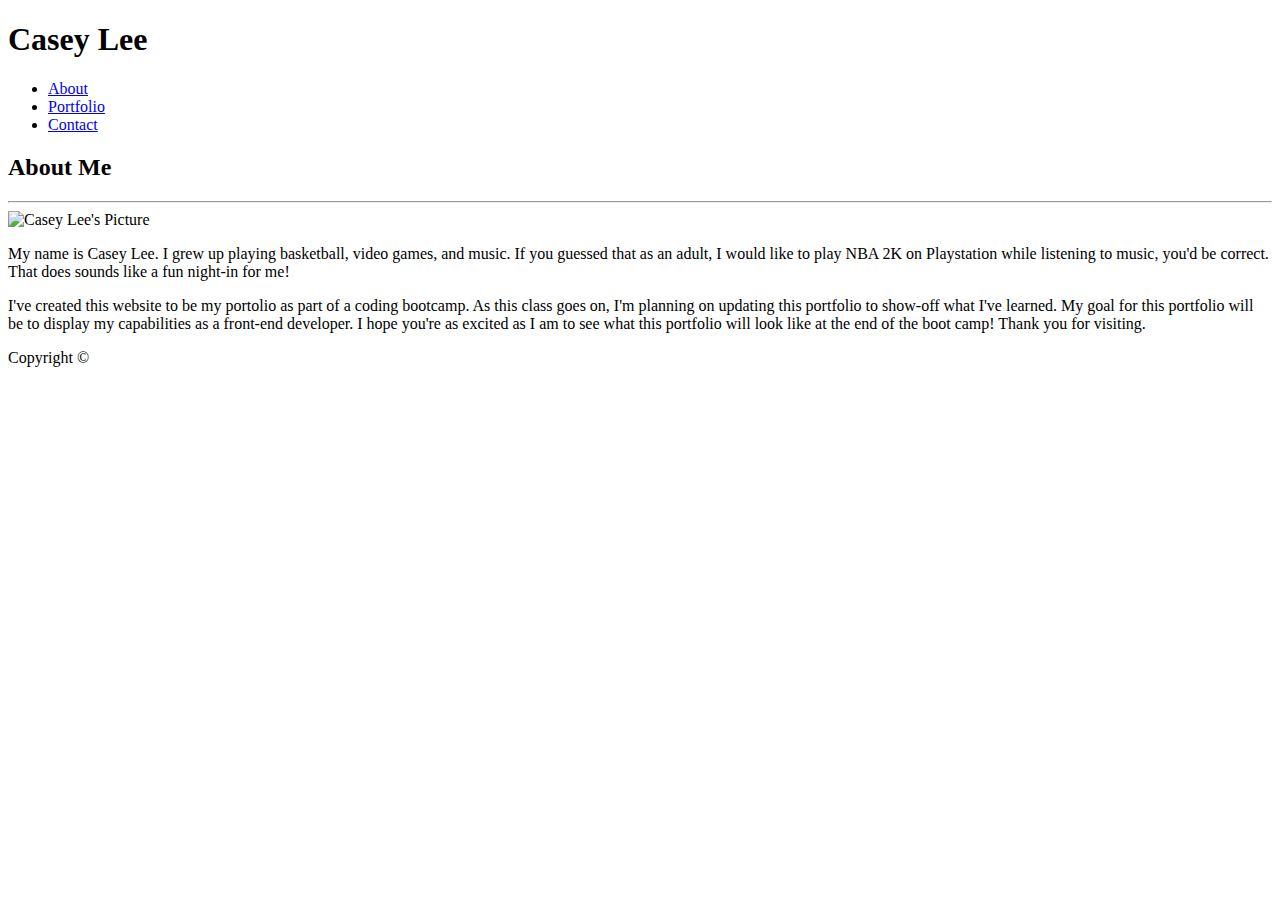
==== index.html @ 0db25517 "Basic Portfolio added" ====
<!DOCTYPE html>
<html lang="en-us">
<head>
    <meta charset="utf-8" />
    <meta http-equiv="X-UA-Compatible" content="IE=edge">
    <title>Casey Lee's Portfolio</title>
    <link rel="stylesheet" type="text/css" media="screen" href="assets/css/style.css" />
</head>
<body>
    <header>  
        <section class="top cf">
        <div class="name">
                <h1 class="Casey">Casey Lee</h1>
        </div>
        <nav class="nav">
            <ul class="nav-ul">
                <li class="nav-li"><a href="index.html">About</a></li>
                <li class="nav-li"><a href="portfolio.html">Portfolio</a></li>    
                <li class="nav-li"><a href="contact.html">Contact</a></li>    
            </ul>                
        </nav> 
        </section>
    </header>
    <section class="background">
        <div class="container">
            <div class="content">
                <h2>About Me</h2>
                <hr>
                <img class="bio-pic" src="assets/images/casey-lee-about-me.jpg" alt="Casey Lee's Picture">
                <div class="bio">
                    <p>My name is Casey Lee. 
                        I grew up playing basketball, video games, and music. 
                        If you guessed that as an adult, I would like to play NBA 2K on Playstation while listening to music, you'd be correct. 
                        That does sounds like a fun night-in for me!</p>
                    <p>I've created this website to be my portolio as part of a coding bootcamp. 
                        As this class goes on, I'm planning on updating this portfolio to show-off what I've learned. 
                        My goal for this portfolio will be to display my capabilities as a front-end developer. 
                        I hope you're as excited as I am to see what this portfolio will look like at the end of the boot camp!
                        Thank you for visiting. </p>
                </div>                
            </div>
        </div>  
    </section>
    <footer class="footer">
        <p class="copyright">Copyright ©</p>
    </footer>
</body>
</html>
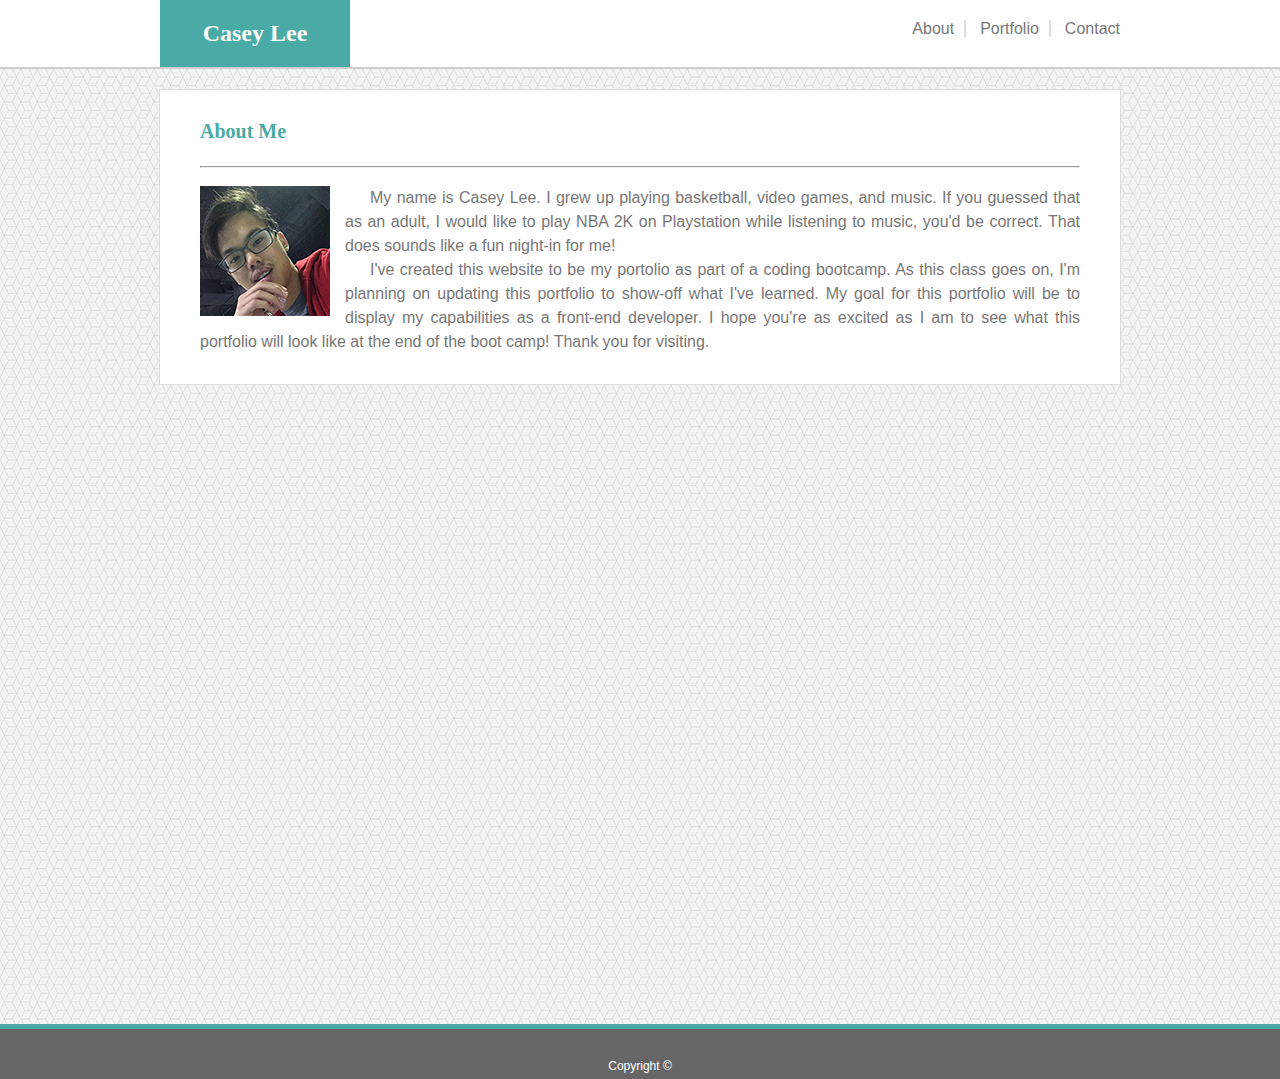
==== commit bfa16e9f: "first edit" ====
--- a/index.html
+++ b/index.html
@@ -4,6 +4,7 @@
     <meta charset="utf-8" />
     <meta http-equiv="X-UA-Compatible" content="IE=edge">
     <title>Casey Lee's Portfolio</title>
+    <meta name="viewport" content="width=device-width, initial-scale=1">
     <link rel="stylesheet" type="text/css" media="screen" href="assets/css/style.css" />
 </head>
 <body>
--- a/assets/css/style.css
+++ b/assets/css/style.css
@@ -0,0 +1,418 @@
+/* CSS reset */
+
+
+html, body, div, span, applet, object, iframe,
+h1, h2, h3, h4, h5, h6, p, blockquote, pre,
+a, abbr, acronym, address, big, cite, code,
+del, dfn, em, img, ins, kbd, q, s, samp,
+small, strike, strong, sub, sup, tt, var,
+b, u, i, center,
+dl, dt, dd, ol, ul, li,
+fieldset, form, label, legend,
+table, caption, tbody, tfoot, thead, tr, th, td,
+article, aside, canvas, details, embed, 
+figure, figcaption, footer, header, hgroup, 
+menu, nav, output, ruby, section, summary,
+time, mark, audio, video {
+	margin: 0;
+	padding: 0;
+	border: 0;
+	font-size: 100%;
+	font: inherit;
+	vertical-align: baseline;
+}
+
+* {
+    color: #777777;
+}
+
+html,body { 
+    height:100%;
+    margin: 0; /*used for sticky footer*/
+}
+
+p {
+    font-family: Arial, 'Helvetica Neue', Helvetica, sans-serif;
+}
+
+
+    /*header layout styling*/
+
+
+header {
+    width:100%;
+    background-color: #ffffff;
+    margin: 0 auto;
+    border-bottom: solid #ccc 2px;
+}
+
+h1{
+    font-size: 24px;
+    font-weight: bolder;
+    font-family: Georgia, 'Times New Roman', Times, serif;
+}
+
+.top{
+    max-width:960px;
+    margin: 0 auto;
+    transition: all .5s ease-in-out;
+}
+
+
+        /*name styling*/
+
+
+.name {
+    float:left;
+}
+
+.Casey {
+    background-color: #4aaaa5;
+    padding: 20px;
+    color:white;
+    width: 150px;
+    text-align: center;
+}
+
+
+        /*nav bar styling*/
+
+
+.nav {
+    float: right;
+}
+
+.nav-ul {
+    list-style: none;
+    width: auto;
+}
+
+.nav-li {
+    font-family: Arial, 'Helvetica Neue', Helvetica, sans-serif;
+    display: inline;
+    text-transform: none;
+    margin-right: 10px;
+    padding-right: 10px;
+    border-right: solid #dddddd 2px;
+    position:relative;
+    top: 20px;
+    transition: all .2s ease-in-out;
+}
+
+.nav-li:hover{
+    text-transform: uppercase;
+}
+
+.nav-li:last-child{
+     border:0;
+     margin-right:0;
+     padding-right:0;
+}
+
+nav a {
+    text-decoration: none;
+}
+
+
+    /*content layout styling*/
+
+
+.background {
+    background-image:url(../images/qbkls.png);
+    padding: 20px 0 85px;
+    min-height: 100%; /*used for sticky footer */
+    margin: 0 auto -50px; /*used for sticky footer*/
+}
+
+.container {
+    max-width:960px;
+    margin: 0px auto;
+    background-color: white;
+    border: solid #ddd 1px;
+    transition: all .5s ease-in-out;
+
+}
+
+.content {
+    padding: 30px 40px 30px;
+}
+
+h2{
+    color: #4aaaa5;
+    font-weight: bold;
+    font-size: 20px;
+    padding-bottom: 15px;
+    font-family: Georgia, 'Times New Roman', Times, serif;
+}
+
+
+        /*bio*/
+
+
+.bio-pic {
+    float: left;
+    margin-right:15px;
+    padding-top: 10px;
+}
+
+.bio {
+    padding-top: 10px; 
+    font-size: 16px;
+    line-height: 24px;
+    text-align: justify;
+    text-indent: 25px;
+}
+
+
+        /*portfolio styling*/
+
+.grid {
+}
+
+.portfolio {
+    padding: 20px 0px 20px 0px;
+    max-width: 280px;
+    margin-right: 33px;
+    width: 274px;
+    overflow: hidden;
+    display: inline-block;
+}
+
+
+.cap-fig {
+    padding: 20px 70px 20px;
+    font-family: Arial, 'Helvetica Neue', Helvetica, sans-serif;
+    font-size: 16px;
+    background-color: #4aaaa5;
+    width: 140px;
+    color:#fff;
+    text-align: center;
+    white-space: nowrap;
+}
+
+/* hangman */
+
+
+.hang {
+    position: relative;
+    transition: all .2s ease-in-out;
+}
+
+.cap-hang {
+    position: absolute;
+    bottom: 45px;
+}
+
+.hang:hover {
+    transform: scale(1.1)
+}
+
+
+            /* rpg game */
+
+
+.rpg {
+    position: relative;
+    transition: all .2s ease-in-out;
+}
+
+.cap-rpg {
+    position: absolute;
+    bottom: 45px;
+}
+
+.rpg:hover {
+    transform: scale(1.1)
+}
+
+
+            /* trivia game */
+
+
+.triv {
+    position: relative;
+    transition: all .2s ease-in-out;
+}
+
+.cap-triv {
+    position: absolute;
+    bottom: 45px;
+}
+
+.triv:hover {
+    transform: scale(1.1)
+}
+
+
+            /* Rutgers Info Widget */
+
+
+.rutg {
+    position: relative;
+    transition: all .2s ease-in-out;
+}
+
+.cap-rutg {
+    position: absolute;
+    bottom: 45px;
+}
+
+.rutg:hover {
+    transform: scale(1.1)
+}
+
+
+            /* Rock Paper Scissors */
+
+
+.rock {
+    position: relative;
+    transition: all .2s ease-in-out;
+}
+
+.cap-rock {
+    position: absolute;
+    bottom: 45px;
+}
+
+.rock:hover {
+    transform: scale(1.1)
+}
+
+
+        /*contact styling*/
+
+
+label {
+    font-size: 16px;
+    display:block;
+    font-family: Arial, 'Helvetica Neue', Helvetica, sans-serif;
+    padding: 10px 0 5px;
+}
+
+.input {
+    padding: 5px 0px 5px;
+    width:100%;
+    font-family: Arial, 'Helvetica Neue', Helvetica, sans-serif;
+    font-size: 12px;
+    text-indent: 5px;
+}
+
+textarea {
+    height: 150px;
+    width: 100%;
+    border-color: #ddd;
+}
+
+.submit {
+    font-family: Arial, 'Helvetica Neue', Helvetica, sans-serif;
+    background-color: #4aaaa5;
+    color: #fff;
+    border: solid none 1px;
+    margin-top: 10px;
+    padding: 10px 25px 10px;
+    font-size: 16px;
+    
+}
+
+.submit:hover {
+    background-color: #fff;
+    color: #4aaaa5;
+    border: solid #4aaaa5 1px;
+}
+
+
+    /*footer styling*/
+
+
+.footer {
+    width:100%;
+    text-align:center;
+    background-color: #666;
+    border-top: solid #4aaaa5 5px;
+    bottom: 0;
+}
+
+.footer, 
+.push { 
+    height: 50px; /*used for sticky footer*/
+}
+
+.copyright {
+    color: white;
+    padding: 30px 0 5px 0;
+    font-size: 12px;
+}
+
+
+
+/* Media Querries */
+
+@media (max-width: 980px) {
+    .top {
+        width: 712px;
+        
+    }
+    .container {
+        width: 712px;
+        
+    }
+}
+
+@media (max-width: 768px) {
+
+    .top {
+        width: 534px;
+    }
+    .container {
+        width: 534px;
+    }
+}
+
+
+
+@media (max-width: 640px) {
+    .top{
+        width: 100%;
+        height: 120px;
+    }
+    .Casey {
+        width:100%;
+        float:top;
+        margin-left: auto;
+        margin-right: auto;
+}
+    .nav {
+        width:100%;
+        float:bottom;
+        float:top;
+        margin-left: 50%;
+    
+    }
+    .container {
+        width: 90%;
+    }
+
+    .bio-pic {
+        float: left;
+    }
+
+    .content{
+        align-content: center;
+        padding: 30px 25px 30px 25px;
+    }
+    .portfolio {
+        padding: 20px 0px 20px 0px;
+        max-width: 280px;
+        margin-right: 0px;
+        display: inline-block;
+    }
+}
+
+/*clear fix*/
+
+
+.cf{
+    clear:both;
+    overflow: auto;
+}